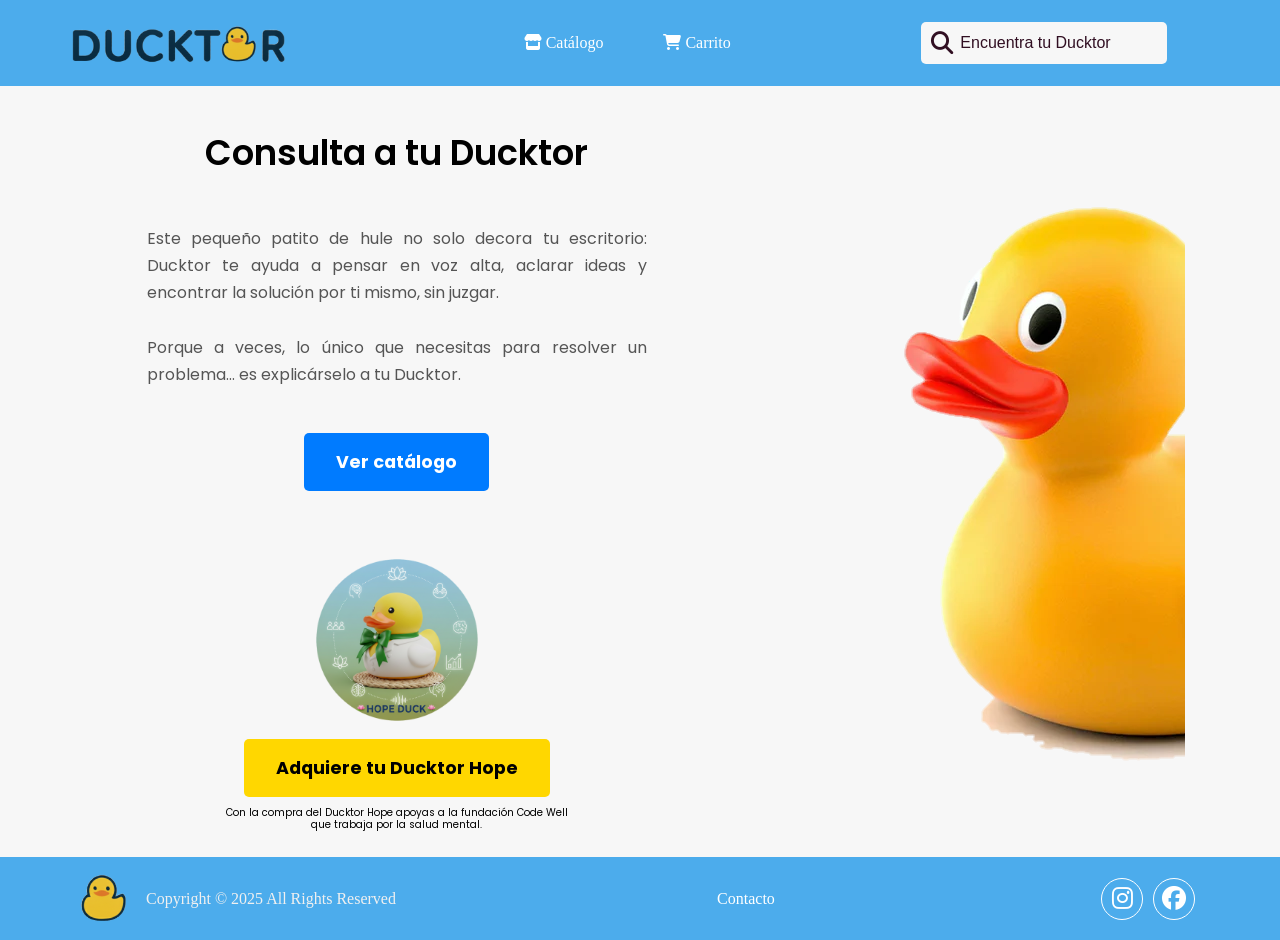
==== index.html @ 964371e9 "feat: integrate full shopping flow (detail-cart-receipt) using localStorage" ====
<!DOCTYPE html>
<html lang="en">

<head>
    <meta charset="UTF-8">
    <meta name="viewport" content="width=device-width, initial-scale=1.0">
    <link rel="stylesheet" href="https://cdnjs.cloudflare.com/ajax/libs/font-awesome/6.6.0/css/all.min.css" />
    <link rel="preconnect" href="https://fonts.googleapis.com">
    <link rel="preconnect" href="https://fonts.gstatic.com" crossorigin>
    <link href="https://fonts.googleapis.com/css2?family=Poppins:wght@400;700&display=swap" rel="stylesheet">
    <link rel="stylesheet" href="./css/style.css">
    <link rel="stylesheet" href="./css/header-footer.css">
    <title>Ducktor Store</title>
    <link rel="icon" type="image" href="./img/LogoFoot.png">
</head>

<body>
    <header>
        <img src="../img/LogoDucktorNav.png" alt="logo" title="logo ducktor"></img>
        <ul class="nav">
            <!-- <li><a href="./index.html"><i class="fa-solid fa-house"></i> Inicio</a></li> -->
            <li><a href="../html/catalogo.html"><i class="fa-solid fa-store"></i> Catálogo</a></li>
            <li><a href="../html/compra.html"><i class="fa-solid fa-cart-shopping"></i> Carrito</a></li>
        </ul>
        <div class="action">
            <div class="searchBx">
                <a href="#"><i class="fa-solid fa-magnifying-glass"></i></a>
                <input type="text" placeholder="Encuentra tu Ducktor">
            </div>
        </div>
        <div class="toggleMenu" onclick="toggleMenu();"></div>
    </header>
    <div class="content">
        <div class="column_left">
            <p class="title_intro">Consulta a tu Ducktor</p>
            <p class="intro">
                Este pequeño patito de hule no solo decora tu escritorio: Ducktor te ayuda a pensar en voz
                alta, aclarar ideas y encontrar la solución por ti mismo, sin juzgar.<br><br>
                Porque a veces, lo único que necesitas para resolver un problema… es explicárselo a tu Ducktor.
            </p>
            <div class="details">
                <a href="../html/catalogo.html">
                    <button class="button_catalog">Ver catálogo </button> 
                </a>
            </div>
            <div class="patito_del_mes">
                <a href="../html/codewell.html">
                    <img class="pato_benefico" src="./img/CodeWell.png" alt="Imagen de patito benefico" title="pato_benefico">
                </a>
                <a href="../html/codewell.html">
                    <button class="button_codewell">Adquiere tu Ducktor Hope</button> 
                </a>
                <p class="benefico">
                    Con la compra del Ducktor Hope apoyas a la fundación Code Well <br> que trabaja por la salud mental. 
                </p>
            </div>
        </div>
        <div class="column_right">
            <img class="patote" src="./img/PatoHome.png" alt="patito en portada" title="pato_portada"></img>
        </div>
    </div>
    <!-- Footer -->
    <footer>
        <div class="info" id="footer">
            <img src="../img/LogoFoot.png" alt="logo" tittle="logo patito"></img>
            <p class="copy">Copyright &copy; 2025 All Rights Reserved</p>
            <a class="contact" href="../html/contacto.html">Contacto</a>
            <ul>
                <li><a href="#"><i class="fa-brands fa-instagram"></i></a></li>
                <li><a href="#"><i class="fa-brands fa-facebook"></i></a></li>
            </ul>
    </footer>

</body>

</html>
---- css/style.css ----
/* BODY */
body {
    margin: 0;
    padding: 0;
    box-sizing: border-box;
}

/* MAIN */

.content {
    margin: 0;
    padding: 6.25rem 1rem 1rem 5rem;
    width: 100%;
    background: #F7F7F7;
    display: flex;
    justify-content: space-between;
    align-items: center;

}
.column_left{  
    flex: 1;
    display: flex;
    flex-direction: column;
    align-items: center;
    justify-content: center;
    text-align: center;
    line-height: 1.2;
}
.title_intro{
    margin-top: 2rem;
    font-size: 35px;
    font-family: poppins, sans-serif;
    font-weight: 600;
}
.intro{
    font-size:16px;
    font-family:poppins, sans-serif;
    color: #555;
    margin-bottom: 30px;
    text-align: justify;
    max-width: 500px; 
    line-height: 1.7;
}
.button_catalog{
    background-color: #007bff;;
    color: white;
    font-size: 1.1rem;
    font-weight: bold;
    font-family: 'Poppins', sans-serif;
    padding: 1rem 2rem;
    border-radius: 5px;
    margin-top: 15px;
    margin-bottom: 30px;
    border: none;
    cursor: pointer;
    transition: all 0.3s ease
}

.button_catalog:hover {
    background-color: #0056b3;
    transform: translateY(-2px);
}

.patito_del_mes{
    display: flex;
    flex-direction: column;
    align-items: right; 
    margin-top: 1.5rem;  
    justify-content: flex-end;
    align-content: right;
}
.pato_benefico{
    max-width: 30%;
    height: auto;
    margin-top: 0;
}
.button_codewell{
    background-color: #FFD700;
    color: black;
    font-size: 1.1rem;
    font-weight: bold;
    font-family: 'Poppins', sans-serif;
    padding: 1rem 2rem;
    border-radius: 5px;
    margin: 0;
    border: none;
    cursor: pointer;
    transition: all 0.3s ease;
}
.button_codewell:hover {
    background-color: #e6c200;
    transform: translateY(-2px);
}

.benefico{
    font-family: poppins, sans-serif;
    font-size: 10px;
    text-align: center;

}
.column_right{
    flex: 1%;
    display: flex;
    flex-direction: column;
    align-items: center;
    justify-content: flex-end;
    margin: 0;
    padding: 0;
    min-width: 0;
}
.patote{
    display: block;
    max-width: 100%;
    height: auto;
    float: right;
}

/* MEDIA QUERIES PARA RESPONSIVE */

/* Tablets */
@media (max-width: 768px) {
    
}

/* Móviles */
@media (max-width: 480px) {
    
}

/* Para pantallas muy grandes */
@media (min-width: 1200px) {
    
}
---- css/header-footer.css ----
/* BODY */
body {
    margin: 0;
    padding: 0;
    box-sizing: border-box;
}

/* Header */

header {
    position: fixed;
    top: 0;
    left: 0;
    width: 100%;
    padding: 0.4375rem 5rem;
    background: #4CACEC;
    display: flex;
    justify-content: space-between;
    align-items: center;
    z-index: 1000;
    transition: 0.5s;
}
header img {
    max-width: 350px;
}
header .nav {
    display: flex;
    align-items: center;
}
header .nav li {
    list-style: none;
    margin: 0.625rem;
}
header .nav li a {
    color: white;
    text-decoration: none;
    padding: 0.625rem 1.25rem;
    border-radius: 0.3125rem;
}
header .nav li a:hover {
    background: #e8bf2e;
    color: #0c2f44;
    box-shadow: 0 0 0.625rem #fa5c23;
}

header .action .searchBx {
    padding: 0.3125rem;
    margin: 0.3125rem;
    background: #F7F7F7;
    border-radius: 0.3125rem;
    display: flex;
    align-items: center;
}
header .action .searchBx i {
    font-size: 1.4rem;
    margin: 0.3125rem;
    color: #310F22;
}
header .action .searchBx input {
    outline: none;
    border: none;
    background: transparent;
    font-size: 1rem;
    color: #310F22;
}

input::placeholder {
    color: #310F22;
    background-color: #F7F7F7;
}

/* FOOTER */

footer {
    height: auto;
    min-height: 70px;
    width: 100%;
    padding: 1rem 5rem;
    background: #4cacec;
    display: flex;
    align-items: center;
    transition: 0.5s;
    box-sizing: border-box;
}

footer .info {
    display: flex;
    align-items: center;
    width: 100%;
    flex-wrap: wrap;
    gap: 1rem;
}

footer .info img {
    color: white;
    max-width: 50px;
}

footer .info p {
    color: #f0f0f0;
    margin: 0;
}

footer .info .copy {
    text-align: left;
}

footer .info a {
    color: white;
    text-decoration: none;
    font-weight: 500;

}

footer .info .contact {
    flex: 1;
    text-align: center;
}

footer .info a:hover {
    text-decoration: underline;
}

footer .info ul {
    margin: 0;
    display: flex;
    justify-content: center;
    align-items: center;
    padding: 0;
}

footer .info ul li {
    list-style: none;
    height: 2.5rem;
    width: 2.5rem;
    margin: 0 0.313rem;
    border-radius: 50%;
    display: flex;
    justify-content: center;
    align-items: center;
    border: 1px solid white;
    transition: 0.3s;
}

footer .info ul li:hover {
    background: white;
}

footer .info ul li a i {
    font-size: 1.5em;
    color: white;
    transition: 0.3s;
}

footer .info ul li:hover a i {
    color: #4cacec;
}

/* MEDIA QUERIES PARA RESPONSIVE */

/* Tablets */
@media (max-width: 768px) {
    header {
        padding: 0.5rem 1rem;
        flex-wrap: wrap;
    }

    header img {
        max-width: 150px;
    }

    header .nav {
        order: 3;
        width: 100%;
        justify-content: center;
        margin-top: 0.5rem;
    }

    header .nav li {
        margin: 0 0.25rem;
    }

    header .nav li a {
        padding: 0.4rem 0.8rem;
        font-size: 0.9rem;
    }

    header .action .searchBx input {
        width: 120px;
    }
}

/* Móviles */
@media (max-width: 480px) {
    header {
        padding: 0.5rem;
    }

    header img {
        max-width: 120px;
    }
}

/* Para pantallas muy grandes */
@media (min-width: 1200px) {
    header {
        padding: 0.5rem 3rem;
    }

    header img {
        max-width: 250px;
    }
}
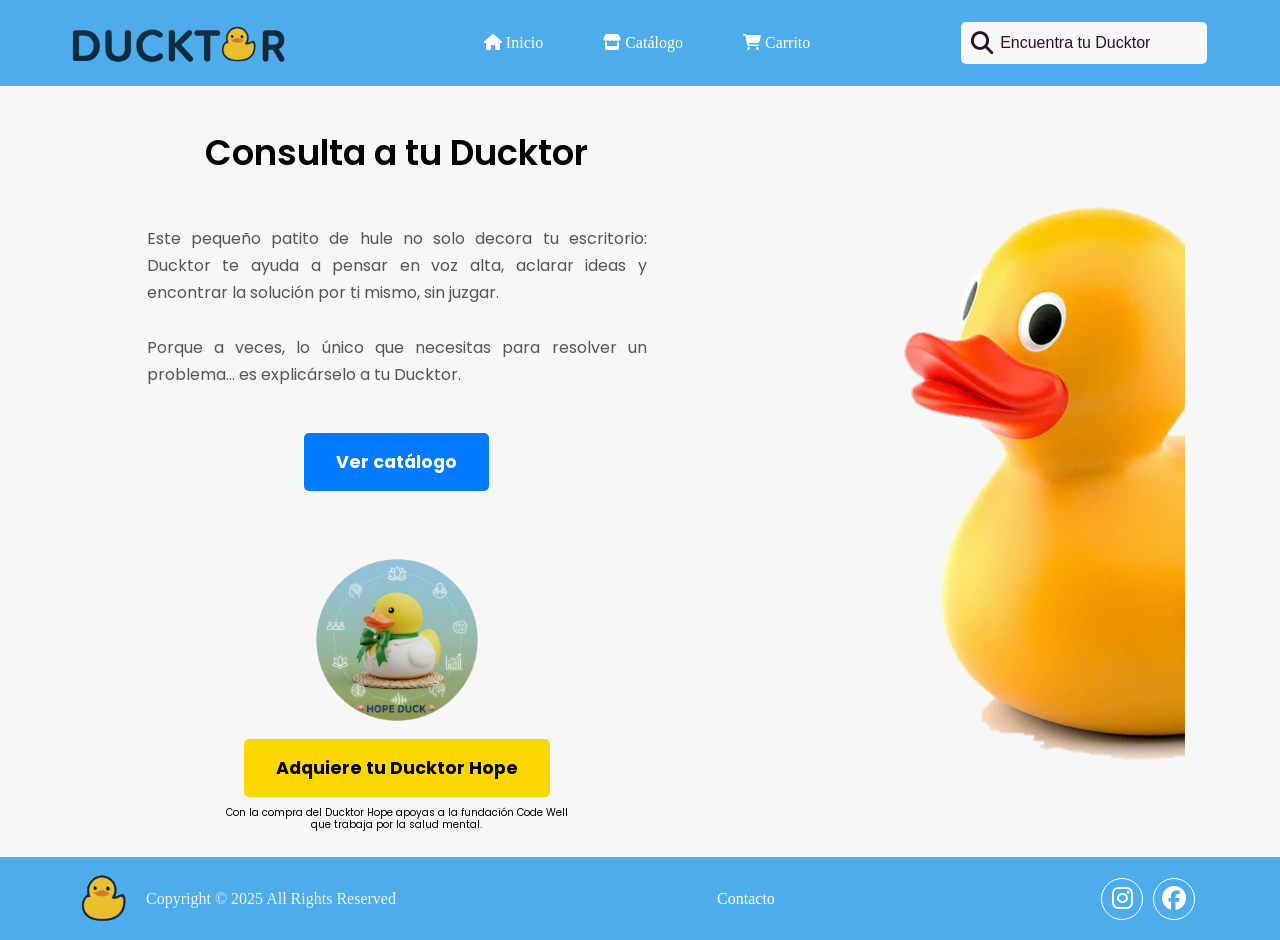
==== commit d191aa06: "feat: merged and solve some conflicts with local pull" ====
--- a/index.html
+++ b/index.html
@@ -10,17 +10,17 @@
     <link href="https://fonts.googleapis.com/css2?family=Poppins:wght@400;700&display=swap" rel="stylesheet">
     <link rel="stylesheet" href="./css/style.css">
     <link rel="stylesheet" href="./css/header-footer.css">
-    <title>Ducktor Store</title>
-    <link rel="icon" type="image" href="./img/LogoFoot.png">
+    <title>Ducktor</title>
+    <link rel="icon" type="image/png" href="./img/LogoFoot.png">
 </head>
 
 <body>
     <header>
-        <img src="../img/LogoDucktorNav.png" alt="logo" title="logo ducktor"></img>
+        <img src="../img/LogoDucktorNav.png" alt="logo" title="logo ducktor">
         <ul class="nav">
-            <!-- <li><a href="./index.html"><i class="fa-solid fa-house"></i> Inicio</a></li> -->
+            <li><a href="./index.html"><i class="fa-solid fa-house"></i> Inicio</a></li>
             <li><a href="../html/catalogo.html"><i class="fa-solid fa-store"></i> Catálogo</a></li>
-            <li><a href="../html/compra.html"><i class="fa-solid fa-cart-shopping"></i> Carrito</a></li>
+            <li><a href="../html/carrito.html"><i class="fa-solid fa-cart-shopping"></i> Carrito</a></li>
         </ul>
         <div class="action">
             <div class="searchBx">
@@ -28,7 +28,7 @@
                 <input type="text" placeholder="Encuentra tu Ducktor">
             </div>
         </div>
-        <div class="toggleMenu" onclick="toggleMenu();"></div>
+        <div class="toggleMenu" onclick="toggleMenu()"></div>
     </header>
     <div class="content">
         <div class="column_left">
@@ -39,36 +39,37 @@
                 Porque a veces, lo único que necesitas para resolver un problema… es explicárselo a tu Ducktor.
             </p>
             <div class="details">
-                <a href="../html/catalogo.html">
-                    <button class="button_catalog">Ver catálogo </button> 
+                <a href="./html/catalogo.html">
+                    <button class="button_catalog">Ver catálogo</button>
                 </a>
             </div>
             <div class="patito_del_mes">
-                <a href="../html/codewell.html">
-                    <img class="pato_benefico" src="./img/CodeWell.png" alt="Imagen de patito benefico" title="pato_benefico">
+                <a href="./html/detalle.html">
+                    <img class="pato_benefico" src="./img/CodeWell.png" alt="Imagen de patito benefico"
+                        title="pato_benefico">
                 </a>
-                <a href="../html/codewell.html">
-                    <button class="button_codewell">Adquiere tu Ducktor Hope</button> 
+                <a href="./html/detalle.html">
+                    <button class="button_codewell">Adquiere tu Ducktor Hope</button>
                 </a>
                 <p class="benefico">
-                    Con la compra del Ducktor Hope apoyas a la fundación Code Well <br> que trabaja por la salud mental. 
+                    Con la compra del Ducktor Hope apoyas a la fundación Code Well <br> que trabaja por la salud mental.
                 </p>
             </div>
         </div>
         <div class="column_right">
-            <img class="patote" src="./img/PatoHome.png" alt="patito en portada" title="pato_portada"></img>
+            <img class="patote" src="./img/PatoHome.png" alt="patito en portada" title="pato_portada">
         </div>
     </div>
-    <!-- Footer -->
     <footer>
         <div class="info" id="footer">
-            <img src="../img/LogoFoot.png" alt="logo" tittle="logo patito"></img>
+            <img src="../img/LogoFoot.png" alt="logo" title="logo patito">
             <p class="copy">Copyright &copy; 2025 All Rights Reserved</p>
             <a class="contact" href="../html/contacto.html">Contacto</a>
             <ul>
                 <li><a href="#"><i class="fa-brands fa-instagram"></i></a></li>
                 <li><a href="#"><i class="fa-brands fa-facebook"></i></a></li>
             </ul>
+        </div>
     </footer>
 
 </body>
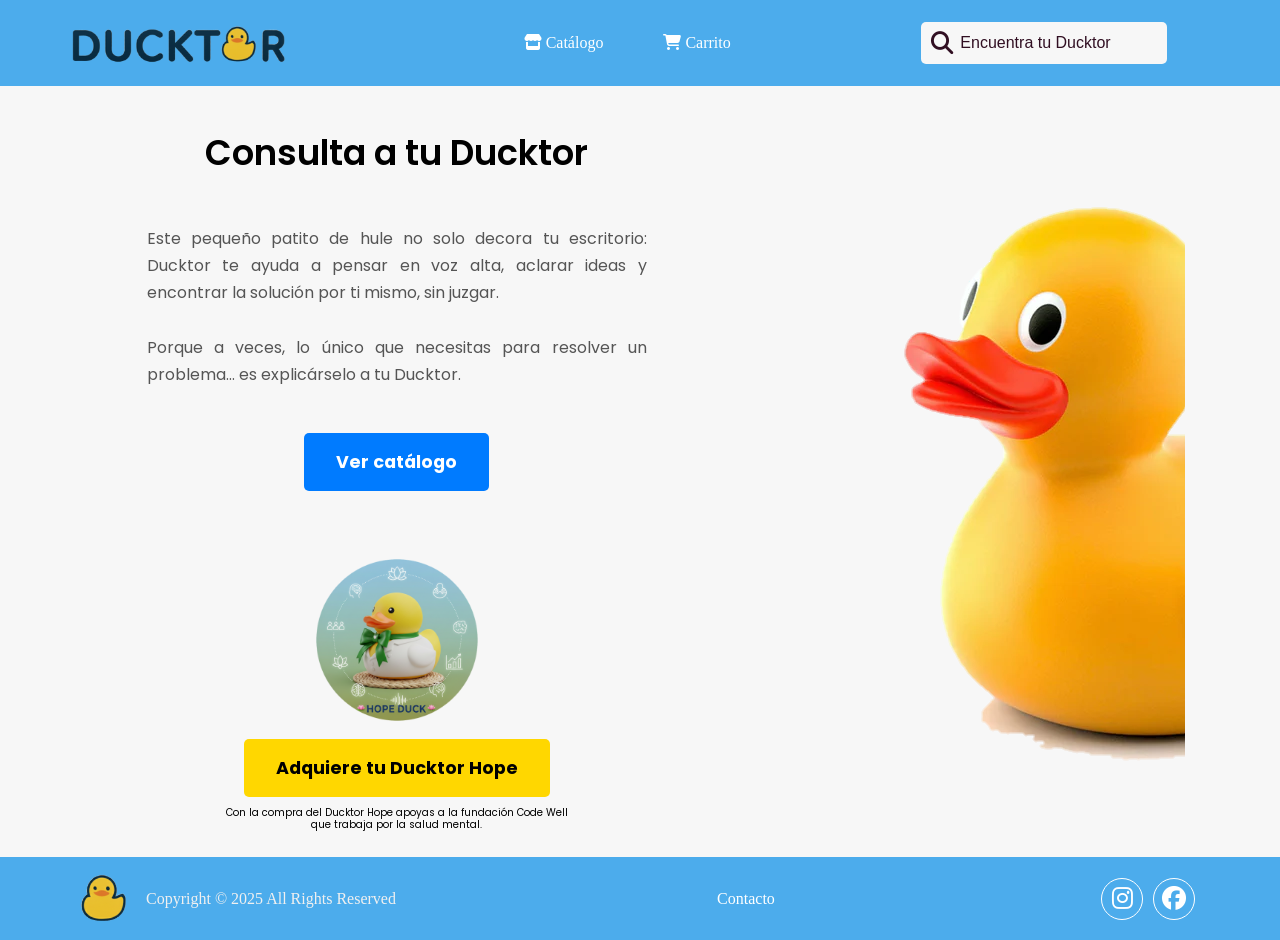
==== commit e6696e60: "feat: added and solved conflicts with pull from develop" ====
--- a/index.html
+++ b/index.html
@@ -10,17 +10,17 @@
     <link href="https://fonts.googleapis.com/css2?family=Poppins:wght@400;700&display=swap" rel="stylesheet">
     <link rel="stylesheet" href="./css/style.css">
     <link rel="stylesheet" href="./css/header-footer.css">
-    <title>Ducktor</title>
-    <link rel="icon" type="image/png" href="./img/LogoFoot.png">
+    <title>Ducktor Store</title>
+    <link rel="icon" type="image" href="./img/LogoFoot.png">
 </head>
 
 <body>
     <header>
         <img src="../img/LogoDucktorNav.png" alt="logo" title="logo ducktor">
         <ul class="nav">
-            <li><a href="./index.html"><i class="fa-solid fa-house"></i> Inicio</a></li>
+            <!-- <li><a href="./index.html"><i class="fa-solid fa-house"></i> Inicio</a></li> -->
             <li><a href="../html/catalogo.html"><i class="fa-solid fa-store"></i> Catálogo</a></li>
-            <li><a href="../html/carrito.html"><i class="fa-solid fa-cart-shopping"></i> Carrito</a></li>
+            <li><a href="../html/compra.html"><i class="fa-solid fa-cart-shopping"></i> Carrito</a></li>
         </ul>
         <div class="action">
             <div class="searchBx">
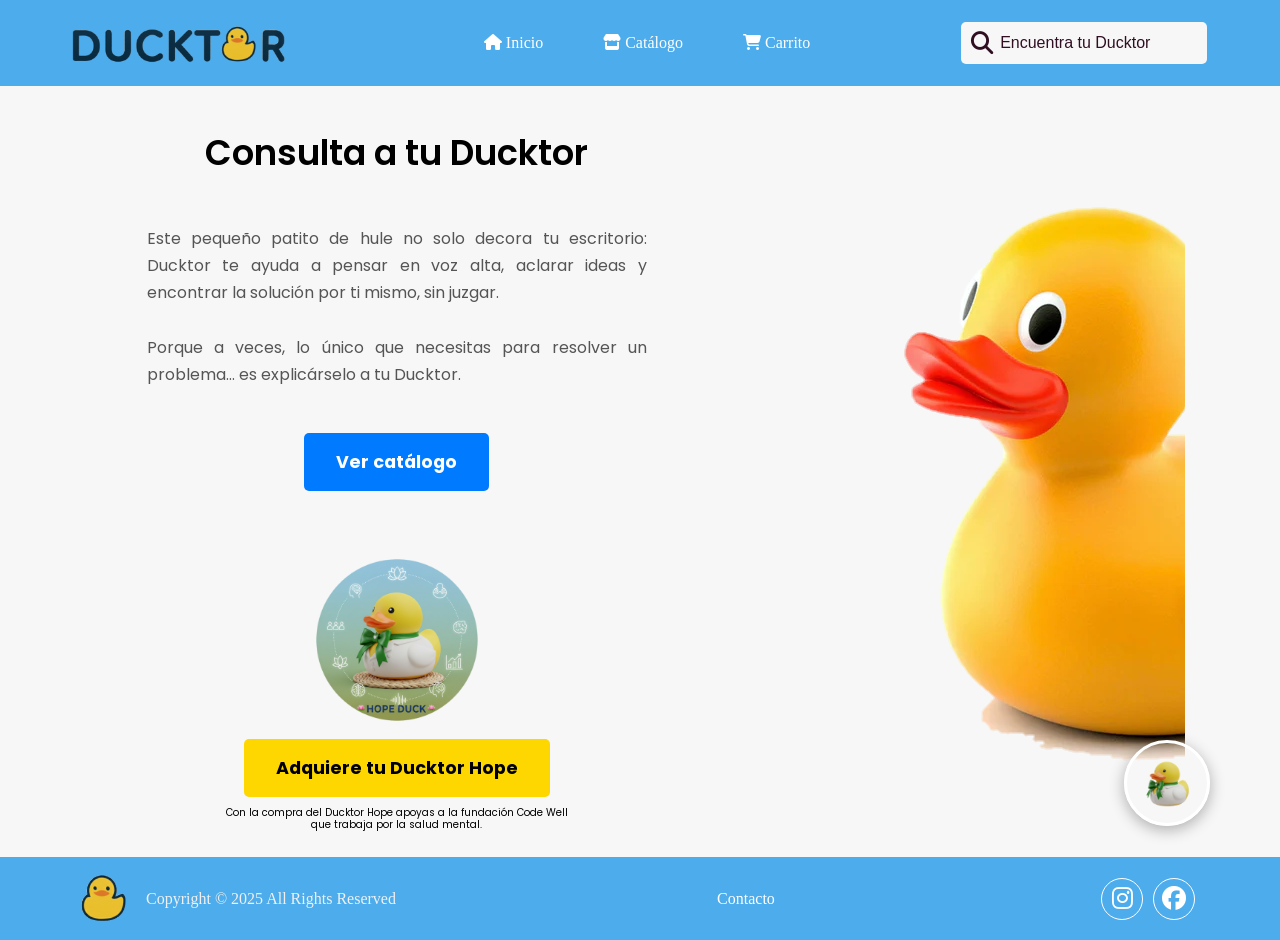
==== commit 99fc212e: "feat: add floating charity badge with sound and animation to main pages" ====
--- a/index.html
+++ b/index.html
@@ -16,9 +16,9 @@
 
 <body>
     <header>
-        <img src="../img/LogoDucktorNav.png" alt="logo" title="logo ducktor">
+        <img src="../img/LogoDucktorNav.png" alt="logo" title="logo ducktor"></img>
         <ul class="nav">
-            <!-- <li><a href="./index.html"><i class="fa-solid fa-house"></i> Inicio</a></li> -->
+            <li><a href="./index.html"><i class="fa-solid fa-house"></i> Inicio</a></li>
             <li><a href="../html/catalogo.html"><i class="fa-solid fa-store"></i> Catálogo</a></li>
             <li><a href="../html/compra.html"><i class="fa-solid fa-cart-shopping"></i> Carrito</a></li>
         </ul>
@@ -28,7 +28,7 @@
                 <input type="text" placeholder="Encuentra tu Ducktor">
             </div>
         </div>
-        <div class="toggleMenu" onclick="toggleMenu()"></div>
+        <div class="toggleMenu" onclick="toggleMenu();"></div>
     </header>
     <div class="content">
         <div class="column_left">
@@ -39,16 +39,16 @@
                 Porque a veces, lo único que necesitas para resolver un problema… es explicárselo a tu Ducktor.
             </p>
             <div class="details">
-                <a href="./html/catalogo.html">
-                    <button class="button_catalog">Ver catálogo</button>
+                <a href="../html/catalogo.html">
+                    <button class="button_catalog">Ver catálogo </button>
                 </a>
             </div>
             <div class="patito_del_mes">
-                <a href="./html/detalle.html">
+                <a href="./html/detalle.html?id=Fundacion">
                     <img class="pato_benefico" src="./img/CodeWell.png" alt="Imagen de patito benefico"
                         title="pato_benefico">
                 </a>
-                <a href="./html/detalle.html">
+                <a href="./html/detalle.html?id=Fundacion">
                     <button class="button_codewell">Adquiere tu Ducktor Hope</button>
                 </a>
                 <p class="benefico">
@@ -57,21 +57,28 @@
             </div>
         </div>
         <div class="column_right">
-            <img class="patote" src="./img/PatoHome.png" alt="patito en portada" title="pato_portada">
+            <img class="patote" src="./img/PatoHome.png" alt="patito en portada" title="pato_portada"></img>
         </div>
     </div>
+    <!-- Footer -->
     <footer>
         <div class="info" id="footer">
-            <img src="../img/LogoFoot.png" alt="logo" title="logo patito">
+            <img src="../img/LogoFoot.png" alt="logo" tittle="logo patito"></img>
             <p class="copy">Copyright &copy; 2025 All Rights Reserved</p>
             <a class="contact" href="../html/contacto.html">Contacto</a>
             <ul>
                 <li><a href="#"><i class="fa-brands fa-instagram"></i></a></li>
                 <li><a href="#"><i class="fa-brands fa-facebook"></i></a></li>
             </ul>
-        </div>
     </footer>
-
+    <script type="module" src="../js/sello.js"></script>
+    <div class="sello-flotante-container">
+        <a href="../html/detalle.html?id=Fundacion" class="sello-link">
+            <img src="./img/CodeWellAnimacion.png" alt="Colabora con CodeWell" class="img-sello-float">
+            <span class="tooltip-sello">¡Colabora!</span>
+        </a>
+        <audio id="audio-pato" src="./audio/quack.mp3"></audio>
+    </div>
 </body>
 
 </html>
--- a/css/header-footer.css
+++ b/css/header-footer.css
@@ -156,6 +156,79 @@
     color: #4cacec;
 }
 
+
+.sello-flotante-container {
+    position: fixed;
+    bottom: 70px;
+    right: 70px;
+    z-index: 9999;
+    display: flex;
+    flex-direction: column;
+    align-items: center;
+}
+
+.img-sello-float {
+    width: 80px;
+    height: 80px;
+    border-radius: 50%;
+    box-shadow: 0 4px 15px rgba(0,0,0,0.3);
+    border: 3px solid white;
+    cursor: pointer;
+    animation: temblor 5s ease-in-out infinite;
+    transition: transform 0.3s;
+}
+
+.img-sello-float:hover {
+    transform: scale(1.1) rotate(-10deg);
+    animation-play-state: paused;
+}
+
+.tooltip-sello {
+    background: #FFD700;
+    color: black;
+    padding: 8px 12px;
+    border-radius: 20px 20px 0 20px;
+    font-size: 0.9rem;
+    font-weight: bold;
+    opacity: 0;
+    transition: 0.3s;
+    pointer-events: none;
+    position: absolute;
+    right: 100%;
+    top: 20px;
+    margin-right: 15px;
+    white-space: nowrap;
+    box-shadow: 0 4px 10px rgba(0,0,0,0.2);
+}
+
+.sello-link:hover .tooltip-sello {
+    opacity: 1;
+    top: -40px;
+    transform: translateX(-5px);
+}
+
+/* --- DEFINICIÓN DEL TEMBLOR --- */
+@keyframes temblor {
+    0% { transform: rotate(0deg); }
+    2% { transform: rotate(-10deg); }
+    4% { transform: rotate(10deg); }
+    6% { transform: rotate(-10deg); }
+    8% { transform: rotate(0deg); }
+    100% { transform: rotate(0deg); } /* Quieto el resto del tiempo */
+}
+
+/* RESPONSIVE: En móvil lo hacemos un pelín más pequeño */
+@media (max-width: 768px) {
+    .img-sello-float {
+        width: 60px;
+        height: 60px;
+    }
+    .sello-flotante-container {
+        bottom: 20px;
+        right: 20px;
+    }
+}
+
 /* MEDIA QUERIES PARA RESPONSIVE */
 
 /* Tablets */
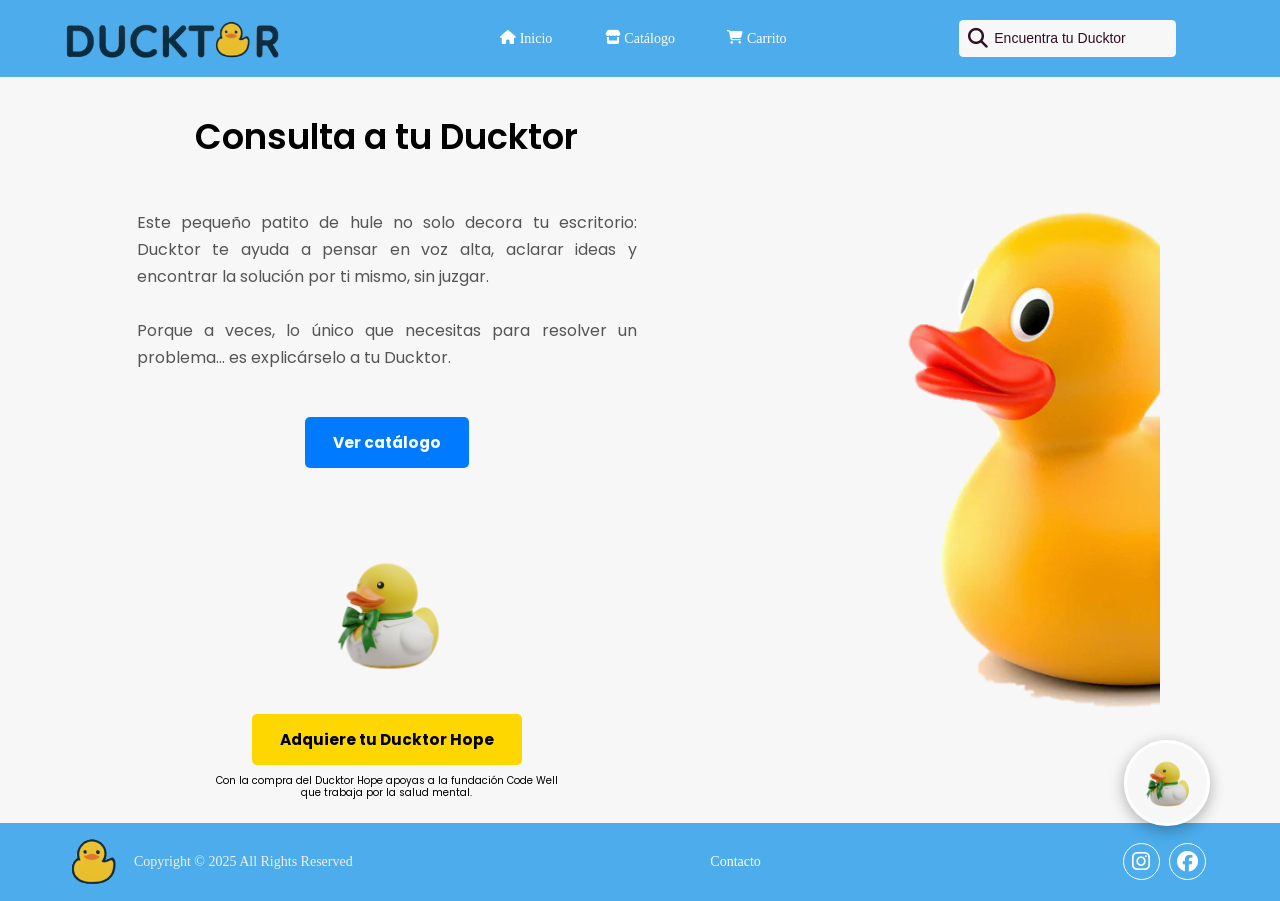
==== commit 3cf441c1: "fixed small details" ====
--- a/index.html
+++ b/index.html
@@ -45,7 +45,7 @@
             </div>
             <div class="patito_del_mes">
                 <a href="./html/detalle.html?id=Fundacion">
-                    <img class="pato_benefico" src="./img/CodeWell.png" alt="Imagen de patito benefico"
+                    <img class="pato_benefico" src="./img/CodeWellAnimacion.png" alt="Imagen de patito benefico"
                         title="pato_benefico">
                 </a>
                 <a href="./html/detalle.html?id=Fundacion">
@@ -71,7 +71,7 @@
                 <li><a href="#"><i class="fa-brands fa-facebook"></i></a></li>
             </ul>
     </footer>
-    <script type="module" src="../js/sello.js"></script>
+    <script type="module" src="./js/sello.js"></script>
     <div class="sello-flotante-container">
         <a href="../html/detalle.html?id=Fundacion" class="sello-link">
             <img src="./img/CodeWellAnimacion.png" alt="Colabora con CodeWell" class="img-sello-float">
--- a/css/style.css
+++ b/css/style.css
@@ -108,11 +108,11 @@
     padding: 0;
     min-width: 0;
 }
-.patote{
+.patote {
     display: block;
     max-width: 100%;
-    height: auto;
-    float: right;
+    max-height: 60vh;
+    object-fit: contain;
 }
 
 /* MEDIA QUERIES PARA RESPONSIVE */
--- a/css/header-footer.css
+++ b/css/header-footer.css
@@ -1,3 +1,7 @@
+html {
+    font-size: 14px; /* Bajamos de 16px a 14px. Todo se reduce un 12% aprox. */
+}
+
 /* BODY */
 body {
     margin: 0;
@@ -283,4 +287,9 @@
     header img {
         max-width: 250px;
     }
+}
+@media (min-width: 1400px) {
+    html {
+        font-size: 16px;
+    }
 }
